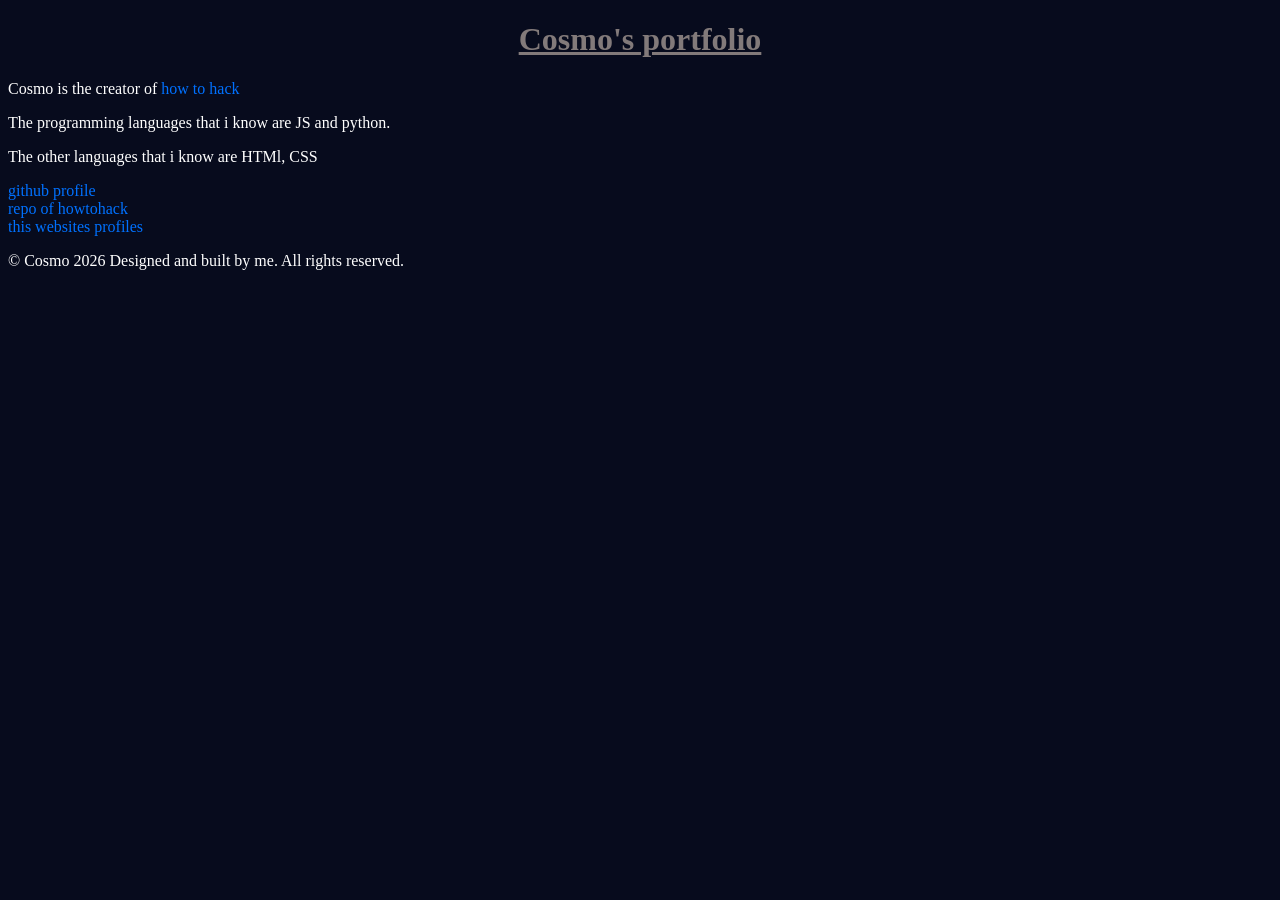
==== index.html @ 080cc02d "main stuff" ====
<!DOCTYPE html>
<html lang="en">
<head>
    <meta charset="UTF-8">
    <meta name="viewport" content="width=device-width, initial-scale=1.0">
    <title>Portfolio</title>
    <link rel="stylesheet" href="style.css">
</head>
<body>
    <script src="app.js"></script>
    <main>
        <h1 class="head"><u>Cosmo's portfolio</u></h1>
    </main>
    <p>Cosmo is the creator of <a class="link" href="https://cosmooowanttobeadev.github.io/howtohack/">how to hack</a></p>
    <p>The programming languages that i know are JS and python.</p>
    <p>The other languages that i know are HTMl, CSS</p>
    <a href="https://github.com/cosmooowanttobeadev">github profile</a>
    <br>
    <a href="https://github.com/cosmooowanttobeadev/howtohack">repo of howtohack</a>
    <br>
    <a href="https://github.com/cosmooowanttobeadev/portfolio">this websites profiles</a>
    <p>&copy; Cosmo 2026 Designed and built by me. All rights reserved.</p>
</body>
</html>
---- style.css ----
/* i am using the same color as how to hack */
:root{
    --base-color:#070b1d;
    --base-variant:#101425;
    --text-color:#ffffff;
    --secondary-text:#a4a5b8;
    --primary-color:#cfd3e6;
    --accent-color:#0071ff;
    --accent-colorselect:#71A4FF;
    --navbar-color:#1E1E1E;
    --navbar-select:#121212;
    --navbar-select-text:#ffffff;
    --three-text:rgb(130, 122, 122);
}
body{
    background-color: var(--base-color);
}
main{
    text-align: center;
    color: var(--secondary-text);
}
h1{
    color: var(--text-color);
}
h2{
    color: var(--text-color);
}
h3{
    color: var(--text-color);
}
h4{
    color: var(--text-color);
}
h5{
    color: var(--text-color);
}
h6{
    color: var(--text-color);
}
p{
    color: var(--text-color);
}
.head{
    color: var(--three-text);
}
a{
    color: var(--accent-color);
}
a:link{
    text-decoration: none ;
}
a:hover{
    text-decoration: underline;
    
}
.link:link{
    text-decoration: none;
}
.link:hover{
    text-decoration: underline;
}
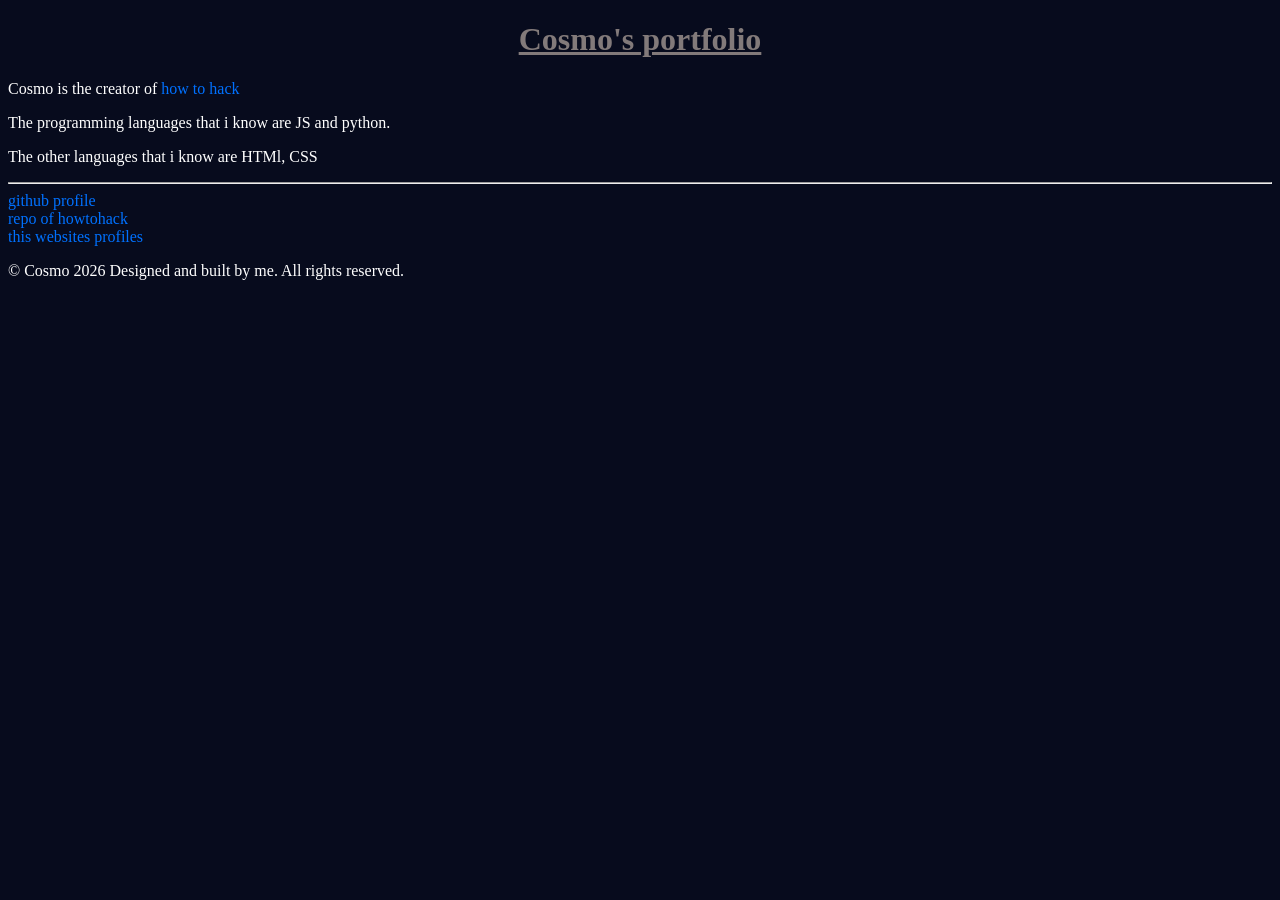
==== commit cb9049e0: "Fix HTML formatting and add horizontal rule" ====
--- a/index.html
+++ b/index.html
@@ -14,6 +14,7 @@
     <p>Cosmo is the creator of <a class="link" href="https://cosmooowanttobeadev.github.io/howtohack/">how to hack</a></p>
     <p>The programming languages that i know are JS and python.</p>
     <p>The other languages that i know are HTMl, CSS</p>
+    <hr>
     <a href="https://github.com/cosmooowanttobeadev">github profile</a>
     <br>
     <a href="https://github.com/cosmooowanttobeadev/howtohack">repo of howtohack</a>
@@ -21,4 +22,4 @@
     <a href="https://github.com/cosmooowanttobeadev/portfolio">this websites profiles</a>
     <p>&copy; Cosmo 2026 Designed and built by me. All rights reserved.</p>
 </body>
-</html>+</html>
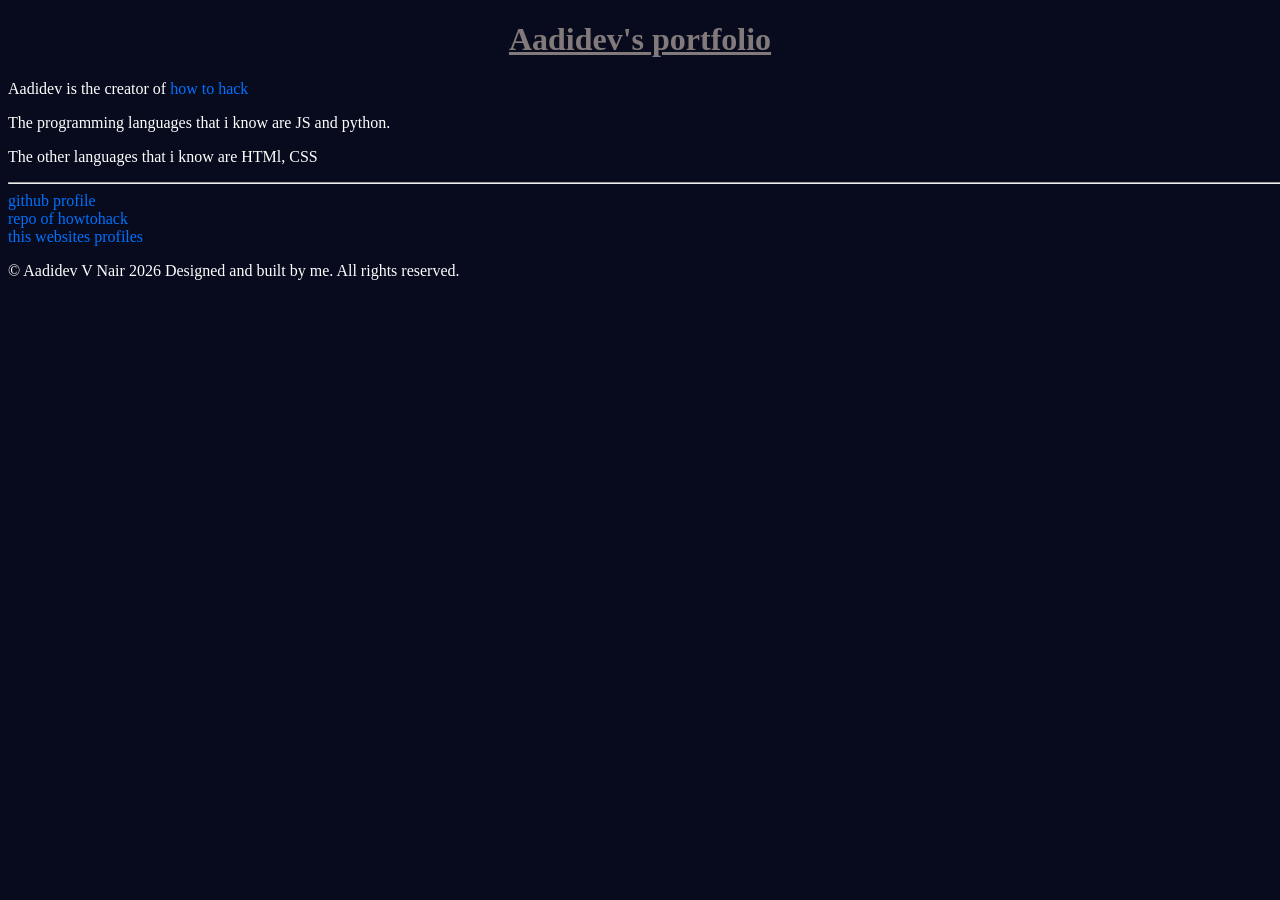
==== commit 977264c2: "Update index.html" ====
--- a/index.html
+++ b/index.html
@@ -9,17 +9,17 @@
 <body>
     <script src="app.js"></script>
     <main>
-        <h1 class="head"><u>Cosmo's portfolio</u></h1>
+        <h1 class="head"><u>Aadidev's portfolio</u></h1>
     </main>
-    <p>Cosmo is the creator of <a class="link" href="https://cosmooowanttobeadev.github.io/howtohack/">how to hack</a></p>
+    <p>Aadidev is the creator of <a class="link" href="https://cosmooowanttobeadev.github.io/howtohack/">how to hack</a></p>
     <p>The programming languages that i know are JS and python.</p>
     <p>The other languages that i know are HTMl, CSS</p>
     <hr>
     <a href="https://github.com/cosmooowanttobeadev">github profile</a>
     <br>
-    <a href="https://github.com/cosmooowanttobeadev/howtohack">repo of howtohack</a>
+    <a href="https://howtohack.devs.surf/">repo of howtohack</a>
     <br>
     <a href="https://github.com/cosmooowanttobeadev/portfolio">this websites profiles</a>
-    <p>&copy; Cosmo 2026 Designed and built by me. All rights reserved.</p>
+    <p>&copy; Aadidev V Nair 2026 Designed and built by me. All rights reserved.</p>
 </body>
 </html>
--- a/style.css
+++ b/style.css
@@ -58,4 +58,8 @@
 }
 .link:hover{
     text-decoration: underline;
-}+}
+hr{
+    height:10;
+    width: 1200%;
+}
